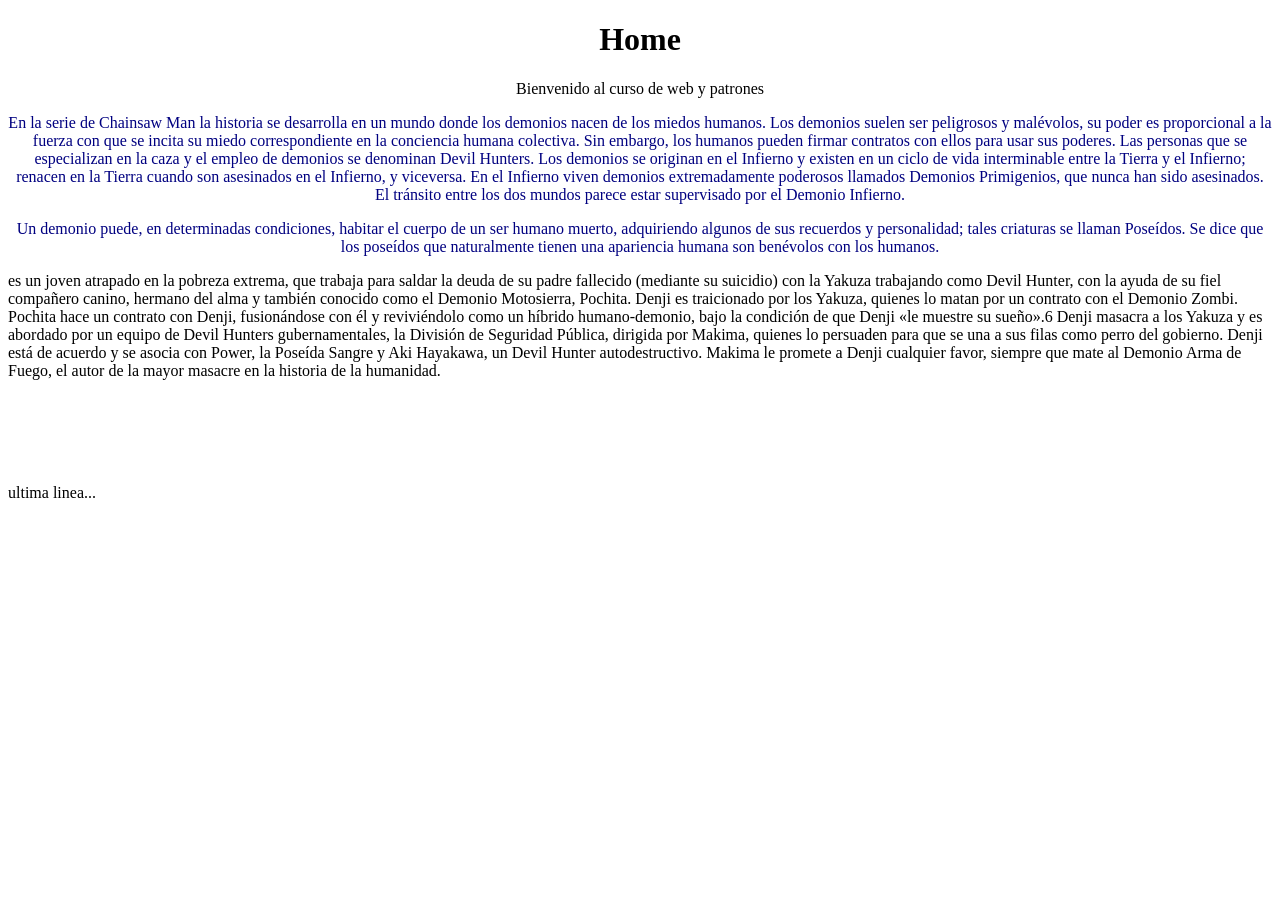
==== src/main/resources/static/ejemplo2.html @ d74b4766 "Semana 2" ====
<!DOCTYPE html>

<html>
    <head>
        <title>Tienda en linea </title>
        <meta charset="UTF-8">
        <meta name="viewport" content="width=device-width, initial-scale=1.0">
    </head>
    <body>
        <div style=text-align:center;>
            <h1 > Home</h1>
            <p> Bienvenido al curso de web y patrones </p>
        </div>
        
        
        <div style="text-align: center; color: navy;">
             <p>En la serie de Chainsaw Man la historia se desarrolla en un mundo donde los demonios nacen de los miedos humanos. Los demonios suelen ser peligrosos y malévolos, su poder es proporcional a la fuerza con que se incita su miedo correspondiente en la conciencia humana colectiva. Sin embargo, los humanos pueden firmar contratos con ellos para usar sus poderes. Las personas que se especializan en la caza y el empleo de demonios se denominan Devil Hunters. Los demonios se originan en el Infierno y existen en un ciclo de vida interminable entre la Tierra y el Infierno; renacen en la Tierra cuando son asesinados en el Infierno, y viceversa. En el Infierno viven demonios extremadamente poderosos llamados Demonios Primigenios, que nunca han sido asesinados. El tránsito entre los dos mundos parece estar supervisado por el Demonio Infierno.</p>
              <p>Un demonio puede, en determinadas condiciones, habitar el cuerpo de un ser humano muerto, adquiriendo algunos de sus recuerdos y personalidad; tales criaturas se llaman Poseídos. Se dice que los poseídos que naturalmente tienen una apariencia humana son benévolos con los humanos.</p>
        </div>
        <p>es un joven atrapado en la pobreza extrema, que trabaja para saldar la deuda de su padre fallecido (mediante su suicidio) con la Yakuza trabajando como Devil Hunter, con la ayuda de su fiel compañero canino, hermano del alma y también conocido como el Demonio Motosierra, Pochita. Denji es traicionado por los Yakuza, quienes lo matan por un contrato con el Demonio Zombi. Pochita hace un contrato con Denji, fusionándose con él y reviviéndolo como un híbrido humano-demonio, bajo la condición de que Denji «le muestre su sueño».6​ Denji masacra a los Yakuza y es abordado por un equipo de Devil Hunters gubernamentales, la División de Seguridad Pública, dirigida por Makima, quienes lo persuaden para que se una a sus filas como perro del gobierno. Denji está de acuerdo y se asocia con Power, la Poseída Sangre y Aki Hayakawa, un Devil Hunter autodestructivo. Makima le promete a Denji cualquier favor, siempre que mate al Demonio Arma de Fuego, el autor de la mayor masacre en la historia de la humanidad.</p>
        <br /> 
        <br />
        <br />
        <br />
        <p> ultima linea... </p>
    </body>
</html>
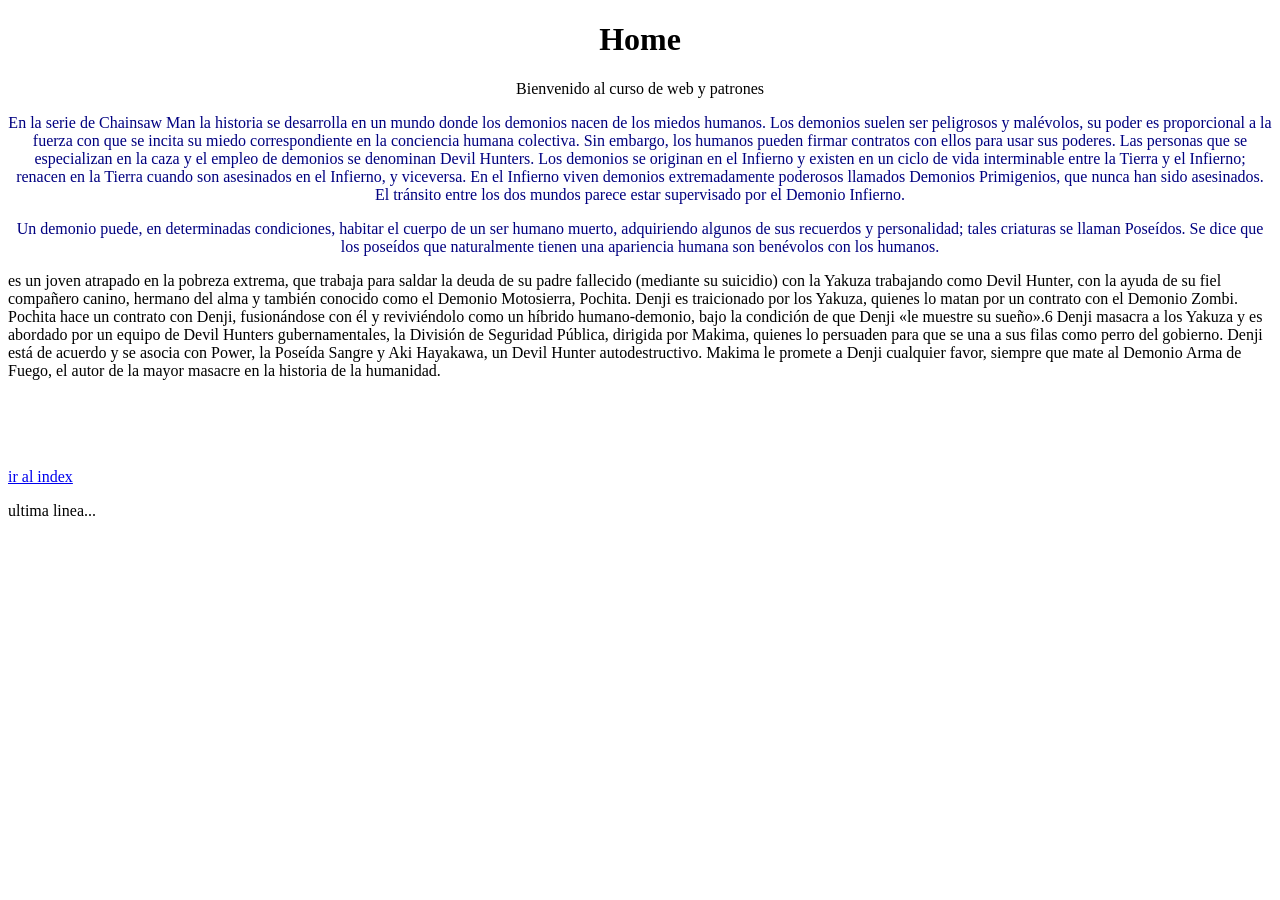
==== commit d12f3cd6: "Tarea de semana 4" ====
--- a/src/main/resources/static/ejemplo2.html
+++ b/src/main/resources/static/ejemplo2.html
@@ -22,6 +22,7 @@
         <br />
         <br />
         <br />
+        <a href="pagina3.html"> ir al index </a>
         <p> ultima linea... </p>
     </body>
 </html>
